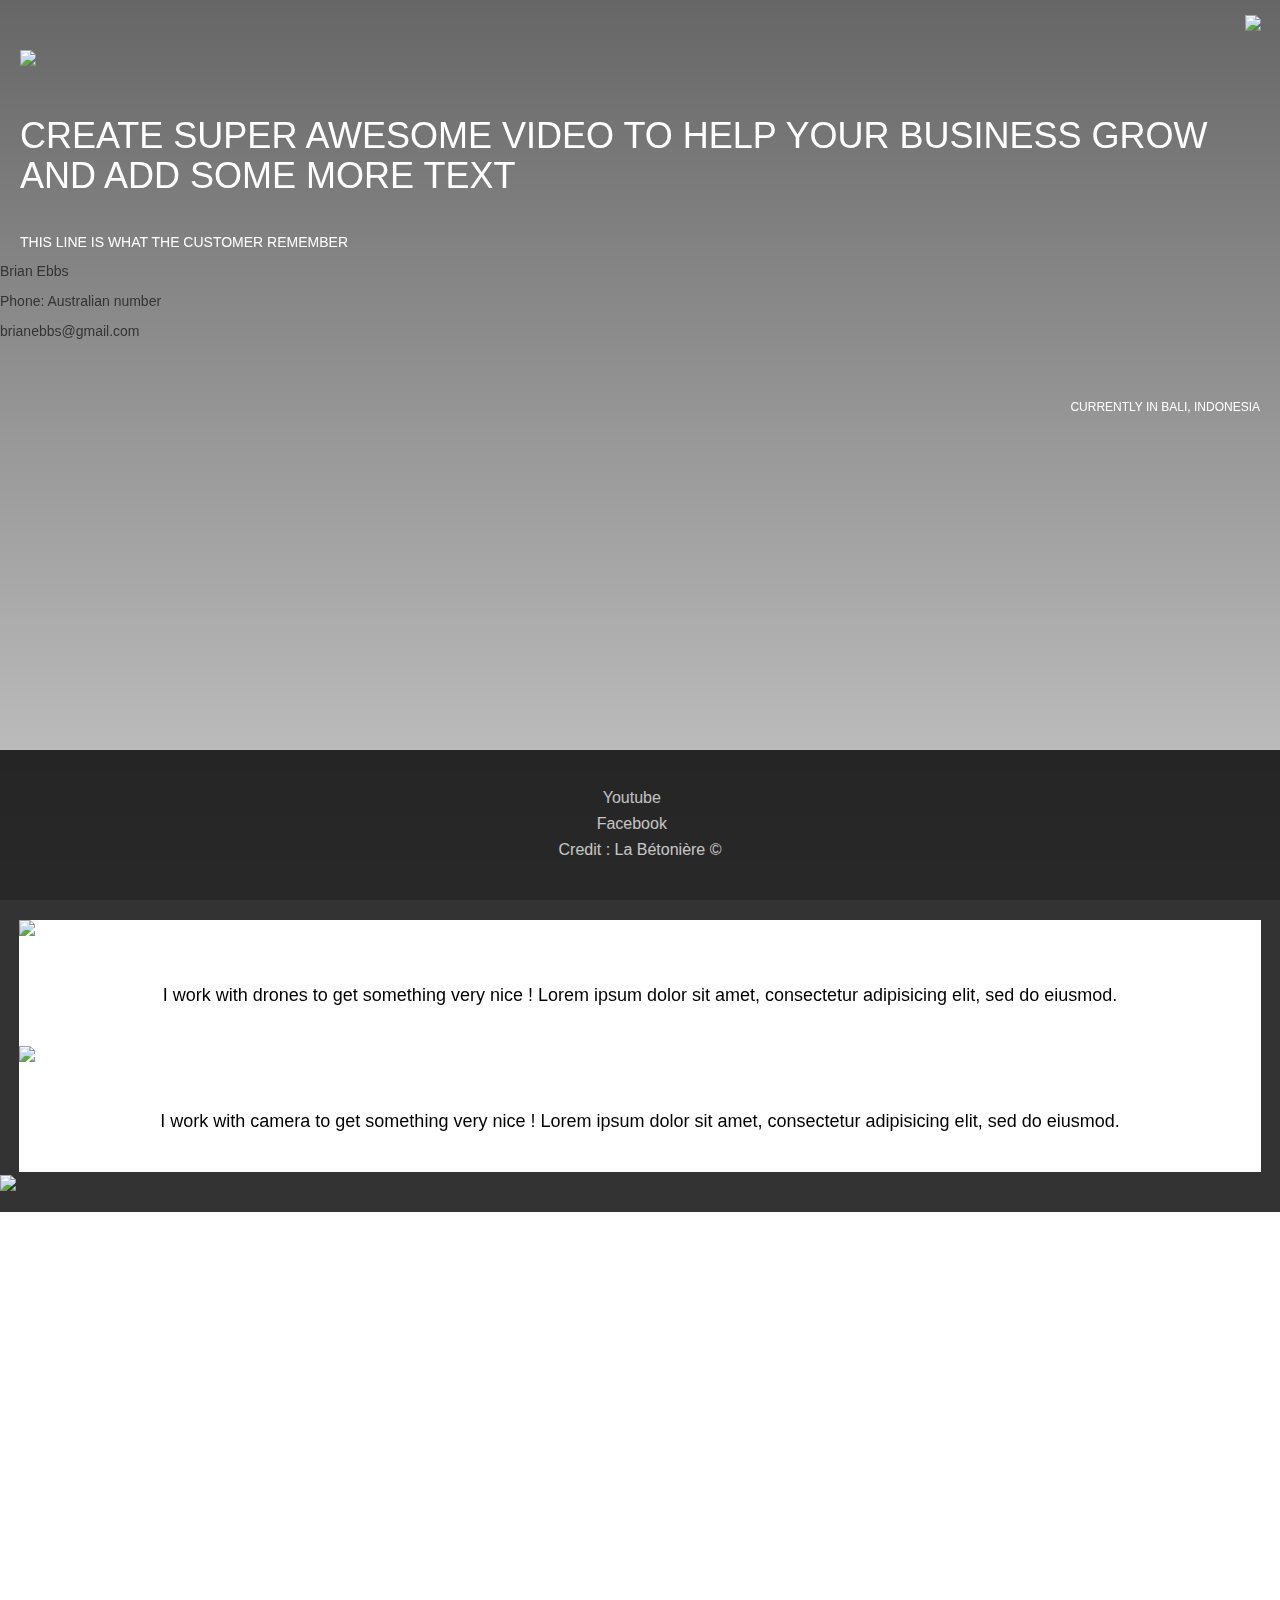
==== index.html @ 277dbf74 "menu done transition marche" ====
<!DOCTYPE html>
<html lang="en">

  <head>
    <title>Tittre maggle</title>
    <meta charset="utf-8">
    <meta name="viewport" content="width=device-width, initial-scale=1">
    <!-- <link href="bs/css/bootstrap.min.css" rel="stylesheet">
    <link href="bs/css/bootstrap-theme.min.css" rel="stylesheet"> -->
    <link rel="stylesheet" href="https://cdnjs.cloudflare.com/ajax/libs/font-awesome/4.7.0/css/font-awesome.min.css">
    <link rel="stylesheet" type="text/css" href="drone.css">
    <link rel="stylesheet" href="https://maxcdn.bootstrapcdn.com/bootstrap/3.3.7/css/bootstrap.min.css">
    <link rel="stylesheet" href="https://use.fontawesome.com/releases/v5.4.2/css/all.css" integrity="sha384-/rXc/GQVaYpyDdyxK+ecHPVYJSN9bmVFBvjA/9eOB+pb3F2w2N6fc5qB9Ew5yIns" crossorigin="anonymous">

    <!-- <script type="text/javascript" src="js/jquery-2.0.3.min.js"></script>
    <script type="text/javascript" src="bs/js/bootstrap.min.js"></script> -->
  </head>

<body>

    <div class="land-page">



      <!--  METTRE LA DROPDOWN ICI -->
        <div>
          <img id="navbar" src="https://res.cloudinary.com/ebc-industries/image/upload/v1534499757/DRopdownicone.png">
          <ul id="list-container" class="caché">
          <a id="work-element" href="drone_work.html"><li class="list-element">Work</li></a>
          <li class="list-element" id="contact-target">Contact</li>
          </ul>
        </div>



      <div class="row">
        <img class="logo-land-page" src="https://res.cloudinary.com/ebc-industries/image/upload/v1540811277/brianlogo.jpg">
        <h1>CREATE SUPER AWESOME VIDEO TO HELP YOUR BUSINESS GROW AND ADD SOME MORE TEXT</h1>
        <h5>THIS LINE IS WHAT THE CUSTOMER REMEMBER</h5>
        <div class="contact" id="card">
          <p>Brian Ebbs</p>
          <p>Phone: Australian number</p>
          <p>brianebbs@gmail.com</p>
        </div>

        <h6>CURRENTLY IN BALI, INDONESIA</h6>
      </div>
    </div>


  <div class="wrap-container23">

    <div class="container2">
      <img src="https://res.cloudinary.com/ebc-industries/image/upload/v1540827323/cameradrone.png">
      <h4>
        I work with drones to get something very nice ! Lorem ipsum dolor sit amet, consectetur adipisicing elit, sed do eiusmod.
      </h4>
    </div>


    <div class="container3">
      <img src="https://res.cloudinary.com/ebc-industries/image/upload/v1536593378/camera1drone.png">
      <h4>
        I work with camera to get something very nice ! Lorem ipsum dolor sit amet, consectetur adipisicing elit, sed do eiusmod.
      </h4>
    </div>

    <div class="container5">
      <img src="https://images.unsplash.com/photo-1526404423292-15db8c2334e5?ixlib=rb-0.3.5&ixid=eyJhcHBfaWQiOjEyMDd9&s=25a6176d2b7c949856700b8afd9bea32&auto=format&fit=crop&w=675&q=80">
    </div>

  </div>

  <div class="container4">
    <h3>VIEW THE WORK</h3>
    <img src="https://freeiconshop.com/wp-content/uploads/edd/mouse-solid.png">
  </div>

  <footer>
    <p>
    Youtube <i class="fab fa-youtube"></i> <br>
    Facebook <i class="fab fa-facebook-square"></i> <br>
    Credit : La Bétonière ©
  </footer>




  <script src="https://ajax.googleapis.com/ajax/libs/jquery/3.3.1/jquery.min.js"></script>
    <script src="https://maxcdn.bootstrapcdn.com/bootstrap/3.3.7/js/bootstrap.min.js"></script>
    <script src="drone.js"></script>
</body>
</html>
---- drone.css ----
body {

}

.row { /* I removed the padding to the bootstrap class */
  margin-right: 0px !important;
  margin-left: 0px !important;
}

#navbar {
  color: white;
  width: 20px;
  position: absolute;
  top: 15px;
  right: 15px;
}


#list-container {
  list-style: none;
  margin: 0px;
  padding: 0px;
  transition:  1s;
}

.caché {
  opacity: 0;
  right: -70px;
  top: 40px;
  position: absolute;
  transition: 1s;
} .pascaché {
  right: 15px;
  opacity: 1;
}

.list-element {
  text-align: right;
  color: white;
  padding: 5px;
  padding-left: 15px;
  font-size: 18px;
  border-radius: 5px;
}

.list-element:hover {
  background-color: rgba(185, 220, 228, 0.3);
}

#work-element {
  color: white;
  text-decoration: none;
}

.sticky {
  position: sticky;
  top: 0px;
}


/* ---------------Mon terrain de jeu la haut--------------------*/




.land-page {
  background-image: linear-gradient(rgba(0,0,0,0.6), rgba(0,0,0,0.2)), url("https://cdn.cnn.com/cnnnext/dam/assets/170707112424-3rd-prize-drone-winner-category-urban-full-169.jpg");
  width: 100vw;
  height: 100vh;

}

.logo-land-page {
  width: 90px;
  padding-left: 20px;
  padding-top: 50px;
}

.land-page h1 {
  color: white;
  padding-left: 20px;
  padding-top: 30px;

}

.land-page h5 {
  color: white;
  padding-left: 20px;
  padding-top: 30px;
}

.land-page h6 {
  color: white;
  float: right;
  padding-right: 20px;
  padding-top: 40px;
}

/* ----------Second part----------- */

.wrap-container23 {
background-color: rgb(51, 51, 51);
  /* background-image: url('https://images.unsplash.com/photo-1540690623547-c1990572eab5?ixlib=rb-0.3.5&ixid=eyJhcHBfaWQiOjEyMDd9&s=4c9893fa9347fc5bdef3ea7e7d14d31a&auto=format&fit=crop&w=634&q=80'); */
background-size: 100% 100%;
background-repeat: no-repeat;
padding-top: 20px;
padding-bottom: 20px;

}

.container2, .container3  {
  background-color: white;
  margin-left: 19px;
  margin-right: 19px;
}


.container2 img, .container3 img {
  display: block;
  margin-left: auto;
  margin-right: auto;
  width: 100%;
}

.container2 h4, .container3 h4 {
  text-align: center;
  color: black;
  padding-left: 25px;
  padding-right: 25px;
  padding-bottom: 40px;
  padding-top: 40px;
  margin-bottom: 0px;
}



.container4 {
  background: url('https://images.unsplash.com/photo-1540781481473-32298e12ba0c?ixlib=rb-0.3.5&ixid=eyJhcHBfaWQiOjEyMDd9&s=f7e19b2fb9ce3223ce8abb1ada140b79&auto=format&fit=crop&w=1534&q=80') repeat fixed 100%;

}

.container4 h3 {
  padding-top: 35%;
  padding-bottom: 5%;
  margin-top: 0px;
  margin-bottom: 0px;
  text-align: center;
  color: white;
  font-size: 34px;
}

.container4 img {
  padding-bottom: 30%;
  width: 50px;
  display: block;
  margin-left: auto;
  margin-right: auto;
  -webkit-filter: invert(.8);
  filter: invert(.8);
}

/* ---------footer------------ */

footer {
  position: sticky;
  position: -webkit-sticky;
  bottom: 0;
  z-index: -1;
  height: 150px;
  background-color: rgb(51, 51, 51);
  color: white;
  padding: 35px 0;
  text-align: center;
}

footer p {
  font-size: 16px;
  line-height: 26px;

}


@media (max-width: 420px) {
  footer {
    font-size: 9pt;
  }
}
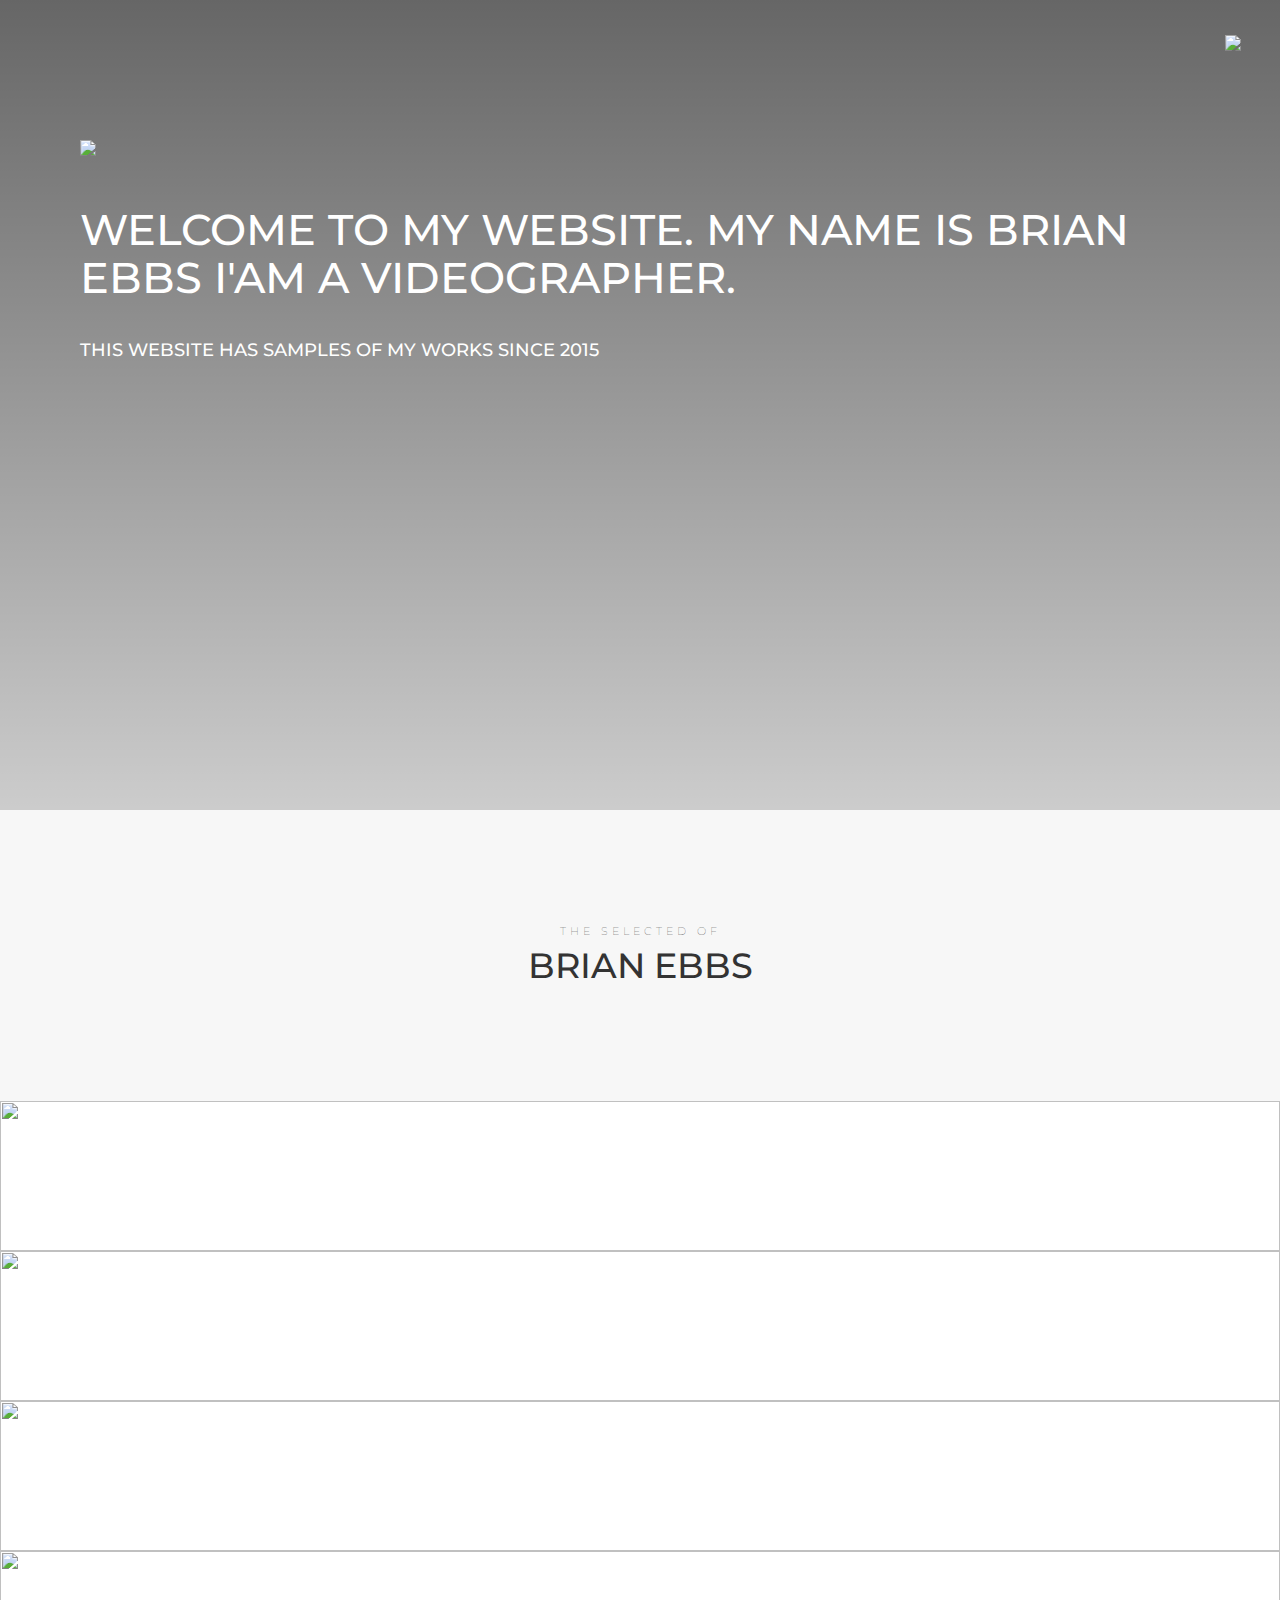
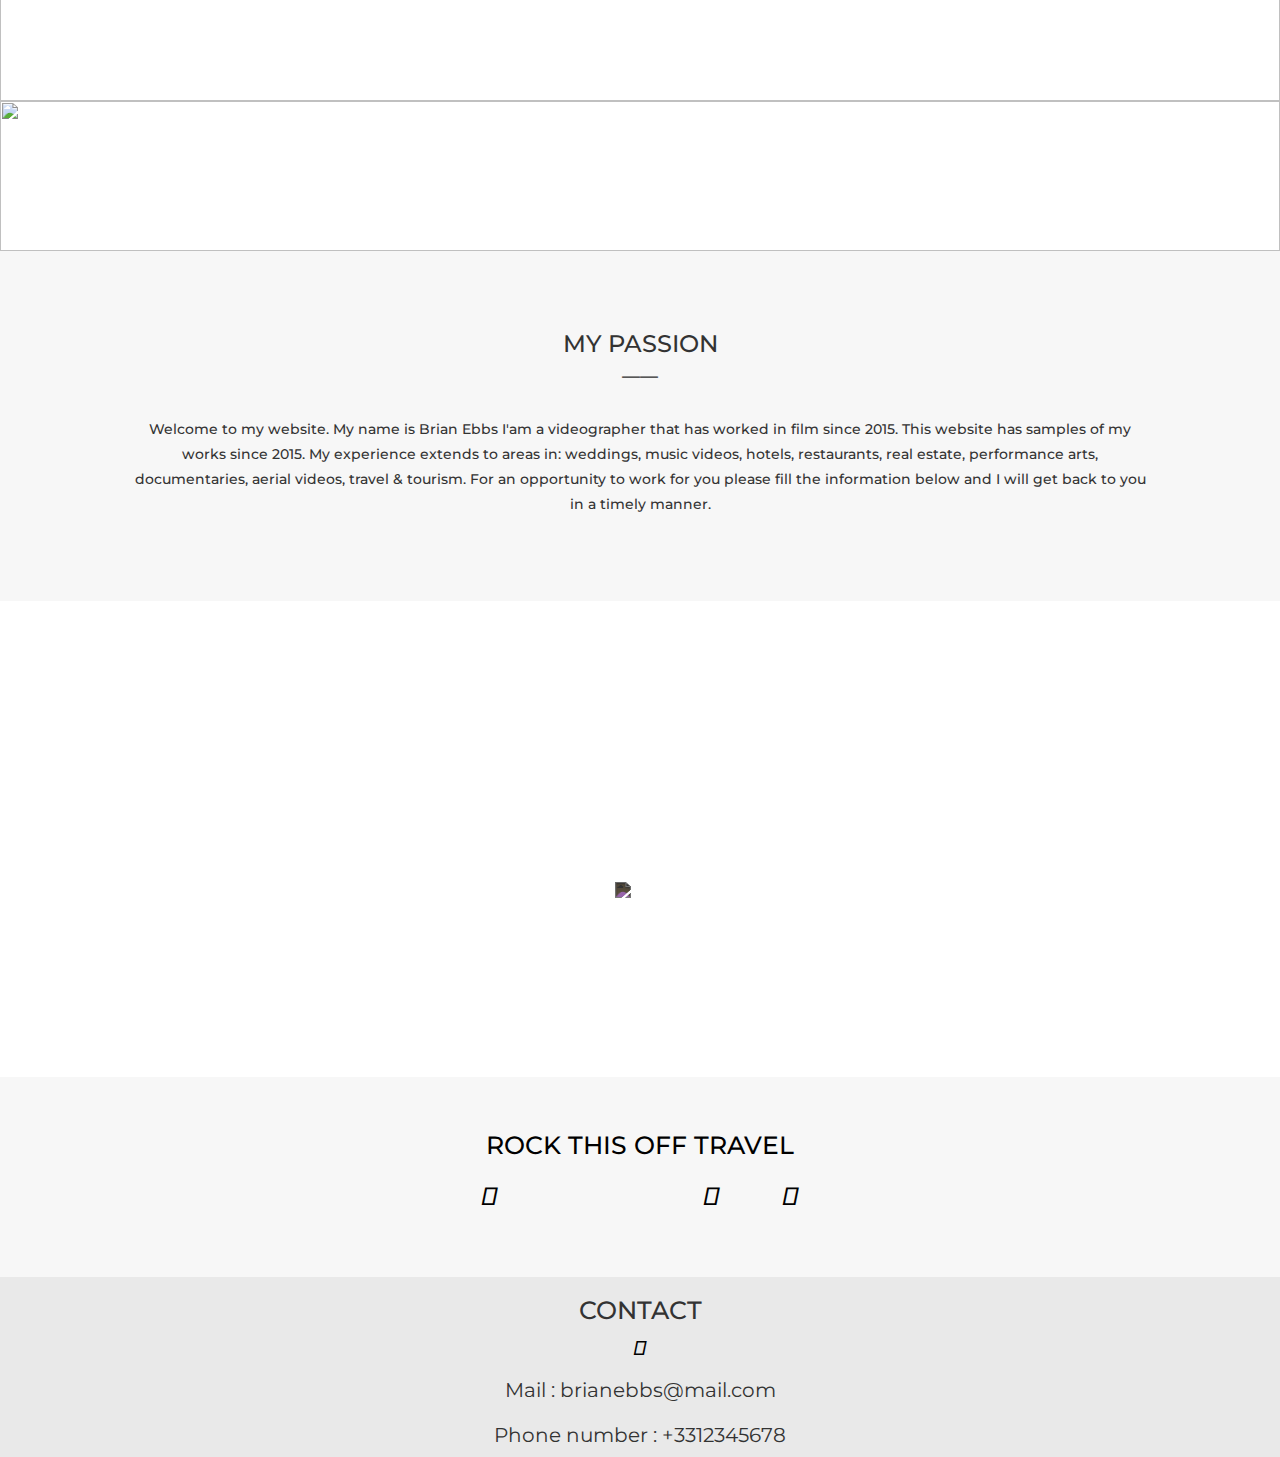
==== commit 6e6a55b1: "changed some css on the contact popping" ====
--- a/index.html
+++ b/index.html
@@ -2,93 +2,188 @@
 <html lang="en">
 
   <head>
-    <title>Tittre maggle</title>
+
+    <title>Brian Ebbs</title>
+
     <meta charset="utf-8">
     <meta name="viewport" content="width=device-width, initial-scale=1">
-    <!-- <link href="bs/css/bootstrap.min.css" rel="stylesheet">
-    <link href="bs/css/bootstrap-theme.min.css" rel="stylesheet"> -->
     <link rel="stylesheet" href="https://cdnjs.cloudflare.com/ajax/libs/font-awesome/4.7.0/css/font-awesome.min.css">
     <link rel="stylesheet" type="text/css" href="drone.css">
     <link rel="stylesheet" href="https://maxcdn.bootstrapcdn.com/bootstrap/3.3.7/css/bootstrap.min.css">
     <link rel="stylesheet" href="https://use.fontawesome.com/releases/v5.4.2/css/all.css" integrity="sha384-/rXc/GQVaYpyDdyxK+ecHPVYJSN9bmVFBvjA/9eOB+pb3F2w2N6fc5qB9Ew5yIns" crossorigin="anonymous">
-
-    <!-- <script type="text/javascript" src="js/jquery-2.0.3.min.js"></script>
-    <script type="text/javascript" src="bs/js/bootstrap.min.js"></script> -->
+    <link href="https://fonts.googleapis.com/css?family=Montserrat:400,500" rel="stylesheet">
   </head>
 
-<body>
+  <body>
+
+    <!-- Landing page -->
 
     <div class="land-page">
 
+        <!-- Menu -->
 
-
-      <!--  METTRE LA DROPDOWN ICI -->
         <div>
           <img id="navbar" src="https://res.cloudinary.com/ebc-industries/image/upload/v1534499757/DRopdownicone.png">
-          <ul id="list-container" class="caché">
+          <ul id="list-container" class="caché" style="display: none;">
           <a id="work-element" href="drone_work.html"><li class="list-element">Work</li></a>
           <li class="list-element" id="contact-target">Contact</li>
           </ul>
         </div>
 
-
+        <!-- END Menu -->
 
       <div class="row">
         <img class="logo-land-page" src="https://res.cloudinary.com/ebc-industries/image/upload/v1540811277/brianlogo.jpg">
-        <h1>CREATE SUPER AWESOME VIDEO TO HELP YOUR BUSINESS GROW AND ADD SOME MORE TEXT</h1>
-        <h5>THIS LINE IS WHAT THE CUSTOMER REMEMBER</h5>
+
+        <h1>WELCOME TO MY WEBSITE. MY NAME IS BRIAN EBBS I'AM A VIDEOGRAPHER.</h1>
+        <h5>THIS WEBSITE HAS SAMPLES OF MY WORKS SINCE 2015</h5>
         <div class="contact" id="card">
-          <p>Brian Ebbs</p>
-          <p>Phone: Australian number</p>
-          <p>brianebbs@gmail.com</p>
+          <p>Brian Ebbs</br>
+          Phone: +3312345678</br>
+          brianebbs@gmail.com</p>
         </div>
-
-        <h6>CURRENTLY IN BALI, INDONESIA</h6>
       </div>
     </div>
 
+    <!-- END of landing page -->
 
-  <div class="wrap-container23">
+    <!-- Portofolio text -->
 
-    <div class="container2">
-      <img src="https://res.cloudinary.com/ebc-industries/image/upload/v1540827323/cameradrone.png">
-      <h4>
-        I work with drones to get something very nice ! Lorem ipsum dolor sit amet, consectetur adipisicing elit, sed do eiusmod.
-      </h4>
+    <div class="portofolio">
+      <h4>The selected of</h4>
+      <h2>BRIAN EBBS</h2>
     </div>
 
+    <!-- END potofolio text -->
 
-    <div class="container3">
-      <img src="https://res.cloudinary.com/ebc-industries/image/upload/v1536593378/camera1drone.png">
-      <h4>
-        I work with camera to get something very nice ! Lorem ipsum dolor sit amet, consectetur adipisicing elit, sed do eiusmod.
-      </h4>
+    <!-- Portofolio pictures -->
+
+    <div class="pictures">
+
+      <div class="test1">
+      <img class="pic1" src="https://images.unsplash.com/photo-1513415756790-2ac1db1297d0?ixlib=rb-0.3.5&ixid=eyJhcHBfaWQiOjEyMDd9&s=196fe886912aad8b7b1b302d31e14c2f&auto=format&fit=crop&w=967&q=80">
+
+      <div class="text1">
+        <p>Bali is really a great stop and Lorem ipsum dolor sit amet, consectetur adipisicing elit, sed do eiusmod
+        tempor incididunt ut labore et dolore magna aliqua. Ut enim ad minim veniam,
+        quis nostrud exercitation ullamco laboris nisi ut aliquip ex ea commodo
+        </p>
+      </div>
+
+      <p class="loc1"><i class="fas fa-map-marker-alt"></i> Indonesia, Bali</p>
+      </div>
+
+      <div class="test2">
+      <img class="pic2" src="https://images.unsplash.com/photo-1493780474015-ba834fd0ce2f?ixlib=rb-0.3.5&ixid=eyJhcHBfaWQiOjEyMDd9&s=5f393936aef538204adbdb152665340c&auto=format&fit=crop&w=1026&q=80">
+
+      <div class="text2">
+        <p>I helped many business in China to take off Lorem ipsum dolor sit amet, consectetur adipisicing elit, sed do eiusmod
+        tempor incididunt ut labore et dolore magna aliqua. Ut enim ad minim veniam.</p>
+      </div>
+
+      <p class="loc2"><i class="fas fa-map-marker-alt"></i> China, Shanghai</p>
+      </div>
+
+
+      <div class="test3">
+      <img class="pic3" src="https://images.unsplash.com/photo-1519003300449-424ad0405076?ixlib=rb-0.3.5&ixid=eyJhcHBfaWQiOjEyMDd9&s=4cab9faa00067bfb621792a3afa03735&auto=format&fit=crop&w=643&q=80">
+
+      <div class="text3">
+        <p>
+          Australia is my home country, the luminosity is awesome to take perfect video !Lorem ipsum dolor sit amet, consectetur adipisicing elit, sed.
+        </p>
+      </div>
+
+      <p class="loc3"><i class="fas fa-map-marker-alt"></i> Australia, Cambera</p>
+
+      <img class="pic33" src="https://images.unsplash.com/photo-1530947443747-bcaaacd048d0?ixlib=rb-0.3.5&ixid=eyJhcHBfaWQiOjEyMDd9&s=f4195ca00b6861f813b5d6c8cc9b84a9&auto=format&fit=crop&w=1101&q=80">
+      </div>
+
+
+      <div class="test4">
+      <img class="pic4" src="https://images.unsplash.com/photo-1506196533592-e26941aecc9d?ixlib=rb-0.3.5&ixid=eyJhcHBfaWQiOjEyMDd9&s=b156faf71153512bac95d03368dc2d13&auto=format&fit=crop&w=1051&q=80">
+
+      <div class="text4">
+        <p>This city, in the north of Thailande is a spiritual quest Lorem ipsum dolor sit amet, consectetur adipisicing elit, sed do eiusmod
+        tempor incididunt ut labore et dolore magna aliqua. Ut enim ad minim veniam,
+        quis.</p>
+      </div>
+
+      <p class="loc4"><i class="fas fa-map-marker-alt"></i> Thailande, Chiang-Mai</p>
+      </div>
+
+      <div class="test5">
+      <img class="pic5" src="https://images.unsplash.com/photo-1525923838299-2312b60f6d69?ixlib=rb-0.3.5&ixid=eyJhcHBfaWQiOjEyMDd9&s=ba349fdc874dcbdcb12d31288270e97c&auto=format&fit=crop&w=564&q=80">
+
+      <div class="text5">
+        <p>Please put a text here Lorem ipsum dolor sit amet, consectetur adipisicing elit, sed do eiusmod
+        tempor incididunt ut labore et dolore magna aliqua.</p>
+      </div>
+
+      <p class="loc5"><i class="fas fa-map-marker-alt"></i>Malaysia, Kuantan</p>
+
+      <img class="pic55" src="https://images.unsplash.com/photo-1497436072909-60f360e1d4b1?ixlib=rb-0.3.5&ixid=eyJhcHBfaWQiOjEyMDd9&s=30f112650c5851eec91cbb6ba3d71f51&auto=format&fit=crop&w=1189&q=80">
+      </div>
+
+
     </div>
 
-    <div class="container5">
-      <img src="https://images.unsplash.com/photo-1526404423292-15db8c2334e5?ixlib=rb-0.3.5&ixid=eyJhcHBfaWQiOjEyMDd9&s=25a6176d2b7c949856700b8afd9bea32&auto=format&fit=crop&w=675&q=80">
+    <!-- END portofolio text -->
+
+    <!-- Intro text -->
+
+    <div class="intro">
+      <h3>MY PASSION</h3>
+      <h4>——</h4>
+
+      <h5>Welcome to my website. My name is Brian Ebbs I'am a videographer that has worked in film since 2015.
+This website has samples of my works since 2015.
+My experience extends to areas in: weddings, music videos, hotels, restaurants, real estate, performance arts, documentaries, aerial videos, travel & tourism.
+For an opportunity to work for you please fill the information below and I will get back to you in a timely manner.
+
+      </h5>
     </div>
 
-  </div>
+    <!-- END Intro text -->
 
-  <div class="container4">
-    <h3>VIEW THE WORK</h3>
-    <img src="https://freeiconshop.com/wp-content/uploads/edd/mouse-solid.png">
-  </div>
+    <!-- View the work -->
 
-  <footer>
-    <p>
-    Youtube <i class="fab fa-youtube"></i> <br>
-    Facebook <i class="fab fa-facebook-square"></i> <br>
-    Credit : La Bétonière ©
-  </footer>
+    <div class="container4">
+
+      <a href="drone_work.html"><h3>VIEW THE WORK</h3></a>
+      <a href="drone_work.html"><img src="https://freeiconshop.com/wp-content/uploads/edd/mouse-solid.png"></a>
+
+    </div>
+
+    <!-- END View the work -->
+
+    <!-- Footer -->
+
+    <div class="footer">
+      <h4>Rock this off travel</h4>
+      <ul>
+        <a href="https://www.facebook.com/getoffthisrocktravel/?jazoest=[base64]"><li><i class="fab fa-facebook-f"></i></li></a>
+        <li> <a href="https://www.linkedin.com/in/tanguy-colou-mohbat-%E4%BB%96%E4%BD%A7%E9%87%8C-35b9a3119/"> <i class="fab fa-linkedin-in"></i> </a> </li>
+        <li><i class="fab fa-whatsapp"></i></li>
+        <a href="https://www.youtube.com/channel/UCJfaMATHpcM2kzzmn2KYGuw"><li><i class="fab fa-youtube"></i></li></a>
+        <a href="https://www.instagram.com/get_off_this_rock_travel/?hl=en"><li><i class="fab fa-instagram"></i></li></a>
+      </ul>
+    </div>
+
+    <div class="footer2">
+      <h4>CONTACT</h4>
+      <a href="mailto:webmaster@example.com"><i class="far fa-envelope-open">  <br></i></a>
+      <p style="padding-top: 10px;">Mail : brianebbs@mail.com</p>
+      <p>Phone number : +3312345678</p>
+    </div>
+
+    <!-- END Footer -->
 
 
-
-
-  <script src="https://ajax.googleapis.com/ajax/libs/jquery/3.3.1/jquery.min.js"></script>
+    <script src="https://ajax.googleapis.com/ajax/libs/jquery/3.3.1/jquery.min.js"></script>
     <script src="https://maxcdn.bootstrapcdn.com/bootstrap/3.3.7/js/bootstrap.min.js"></script>
     <script src="drone.js"></script>
-</body>
+
+  </body>
 </html>
 
--- a/drone.css
+++ b/drone.css
@@ -1,19 +1,28 @@
-
-body {
-
-}
-
 .row { /* I removed the padding to the bootstrap class */
   margin-right: 0px !important;
   margin-left: 0px !important;
 }
+
+html, body {
+  overflow-x: hidden;
+}
+
+a {
+  text-decoration: none !important;
+  font-family: 'Montserrat', sans-serif !important;
+}
+
+
+/* END FIRST SPEC */
+
+/* MENU + CONTACT */
 
 #navbar {
   color: white;
   width: 20px;
   position: absolute;
-  top: 15px;
-  right: 15px;
+  top: 35px;
+  right: 35px;
 }
 
 
@@ -27,7 +36,7 @@
 .caché {
   opacity: 0;
   right: -70px;
-  top: 40px;
+  top: 60px;
   position: absolute;
   transition: 1s;
 } .pascaché {
@@ -48,46 +57,69 @@
   background-color: rgba(185, 220, 228, 0.3);
 }
 
-#work-element {
+
+.contact {
+  transition: 1s;
+  opacity: 0;
+  text-align: center;
   color: white;
-  text-decoration: none;
-}
-
-.sticky {
-  position: sticky;
-  top: 0px;
-}
-
-
-/* ---------------Mon terrain de jeu la haut--------------------*/
-
-
-
+  -webkit-filter: grayscale(50%);
+  background-color: rgba(51, 51, 51, 0.7);
+  width: 71%;
+  padding: 20px;
+  font-size: 12px;
+  z-index: 18;
+  position: absolute;
+  top: 0%;
+  left: -33%;
+}
+
+
+.contact h2 {
+  padding-bottom: 10%;
+} p {
+  line-height: 28px;
+}
+
+.contact-view {
+  opacity: 1;
+  left: 0%;
+}
+
+
+/* END MENU + CONTACT */
+
+/* LANDING PAGE */
 
 .land-page {
-  background-image: linear-gradient(rgba(0,0,0,0.6), rgba(0,0,0,0.2)), url("https://cdn.cnn.com/cnnnext/dam/assets/170707112424-3rd-prize-drone-winner-category-urban-full-169.jpg");
+  background-image: linear-gradient(rgba(0,0,0,0.6), rgba(0,0,0,0.2)), url("https://images.unsplash.com/photo-1526786220381-1d21eedf92bf?ixlib=rb-0.3.5&ixid=eyJhcHBfaWQiOjEyMDd9&s=359945facfe4c422fc308eaff8c0999f&auto=format&fit=crop&w=1050&q=80");
+  background-repeat: no-repeat;
+  background-size: cover;
   width: 100vw;
-  height: 100vh;
-
-}
+  height: 90vh;
+  font-family: 'Montserrat', sans-serif;
+}
+
 
 .logo-land-page {
   width: 90px;
-  padding-left: 20px;
-  padding-top: 50px;
+  padding-left: 23px;
+  padding-top: 12%;
 }
 
 .land-page h1 {
   color: white;
-  padding-left: 20px;
-  padding-top: 30px;
+  padding-left: 23px;
+  padding-right: 20px;
+  padding-top: 10%;
+  font-size: 4.8vh;
 
 }
 
 .land-page h5 {
   color: white;
-  padding-left: 20px;
-  padding-top: 30px;
+  padding-left: 23px;
+  padding-top: 10%;
 }
 
 .land-page h6 {
@@ -97,47 +129,164 @@
   padding-top: 40px;
 }
 
-/* ----------Second part----------- */
-
-.wrap-container23 {
-background-color: rgb(51, 51, 51);
-  /* background-image: url('https://images.unsplash.com/photo-1540690623547-c1990572eab5?ixlib=rb-0.3.5&ixid=eyJhcHBfaWQiOjEyMDd9&s=4c9893fa9347fc5bdef3ea7e7d14d31a&auto=format&fit=crop&w=634&q=80'); */
-background-size: 100% 100%;
-background-repeat: no-repeat;
-padding-top: 20px;
-padding-bottom: 20px;
-
-}
-
-.container2, .container3  {
-  background-color: white;
-  margin-left: 19px;
-  margin-right: 19px;
-}
-
-
-.container2 img, .container3 img {
-  display: block;
-  margin-left: auto;
-  margin-right: auto;
-  width: 100%;
-}
-
-.container2 h4, .container3 h4 {
+/* END LANDING PAGE */
+
+/* PORTOFOLIO TEXT */
+
+.portofolio {
+  background-color: rgb(247, 247, 247);
+  font-family: 'Montserrat', sans-serif;
+}
+
+.portofolio h4 {
   text-align: center;
-  color: black;
-  padding-left: 25px;
-  padding-right: 25px;
-  padding-bottom: 40px;
-  padding-top: 40px;
+  margin-top: 0px;
+  padding-top: 13%;
+  font-size: 11px;
+  font-weight: lighter;
+  letter-spacing: 4px;
+  text-transform: uppercase;
+}
+
+.portofolio h2 {
+  text-align: center;
+  margin-top: 5px;
+  padding-bottom: 13%;
+  font-weight: 500;
+  font-size: 35px;
   margin-bottom: 0px;
 }
 
-
+/* END PORTOFOLIO TEXT  */
+
+/* PORTOFOLIO PICTURES */
+
+.pictures {
+  position: relative;
+}
+
+.pic1 {
+  position: absolute;
+  width: 100vw;
+  top: 0px;
+}
+
+.loc1 {
+  position: absolute;
+  font-size: 15px;
+  top: 20px;
+  left: 10px;
+  color: white;
+  font-family: 'Montserrat', sans-serif;
+}
+
+.text1 p {
+  display: none;
+}
+
+.pic2 {
+  position: absolute;
+  width: 100vw;
+  top: 150px;
+}
+
+.loc2 {
+  position: absolute;
+  font-size: 15px;
+  top: 170px;
+  right: 10px;
+  color: white;
+  font-family: 'Montserrat', sans-serif;
+}
+
+.pic3 {
+  position: absolute;
+  width: 100vw;
+  top: 300px;
+  height: 200px;
+  object-fit: cover;
+}
+
+.pic33 {
+  display: none;
+}
+
+.loc3 {
+  position: absolute;
+  font-size: 15px;
+  top: 320px;
+  left: 10px;
+  color: white;
+  font-family: 'Montserrat', sans-serif;
+}
+
+.pic4 {
+  position: absolute;
+  width: 100vw;
+  top: 450px;
+  height: 200px;
+  object-fit: cover;
+}
+
+.loc4 {
+  position: absolute;
+  font-size: 15px;
+  top: 470px;
+  right: 10px;
+  color: white;
+  font-family: 'Montserrat', sans-serif;
+}
+
+.pic5 {
+  position: absolute;
+  width: 100vw;
+  top: 600px;
+  height: 150px;
+  object-fit: cover;
+}
+
+.pic55 {
+  display: none;
+}
+
+.loc5 {
+  position: absolute;
+  font-size: 15px;
+  top: 620px;
+  left: 10px;
+  color: white;
+  font-family: 'Montserrat', sans-serif;
+}
+
+/* END PORTOFOLIO PICTURES */
+
+/* INTRO TEXT */
+
+.intro {
+  background-color: rgb(247, 247, 247);
+  text-align: center;
+  margin-top: 440px;
+  padding-top: 30px;
+  font-family: 'Montserrat', sans-serif;
+  height: 430px;
+}
+
+.intro h5 {
+  padding-top: 20px;
+  padding-left: 10%;
+  padding-right: 10%;
+  padding-bottom: 10%;
+  line-height: 25px;
+}
+
+/* END INTRO TEXT */
+
+/* VIEW THE WORK */
 
 .container4 {
-  background: url('https://images.unsplash.com/photo-1540781481473-32298e12ba0c?ixlib=rb-0.3.5&ixid=eyJhcHBfaWQiOjEyMDd9&s=f7e19b2fb9ce3223ce8abb1ada140b79&auto=format&fit=crop&w=1534&q=80') repeat fixed 100%;
-
+  background: url('https://res.cloudinary.com/tark-industries/image/upload/v1544104458/brianmainpic2.jpg') no-repeat fixed 100%;
+    background-size: cover;
+    background-position: center center;
 }
 
 .container4 h3 {
@@ -148,7 +297,9 @@
   text-align: center;
   color: white;
   font-size: 34px;
-}
+
+}
+
 
 .container4 img {
   padding-bottom: 30%;
@@ -160,46 +311,935 @@
   filter: invert(.8);
 }
 
-/* ---------footer------------ */
-
-footer {
-  position: sticky;
-  position: -webkit-sticky;
+/* END VIEW THE WORK */
+
+/* FOOTER */
+
+.footer {
   bottom: 0;
   z-index: -1;
+  height: 180px;
+  background-color: rgb(247, 247, 247);
+  color: black;
+  padding: 45px 0;
+  text-align: center;
+}
+
+.footer h4 {
+  text-transform: uppercase;
+  font-family: 'Montserrat', sans-serif;
+  font-size: 20px;
+  text-align: center;
+}
+
+.footer ul {
+  padding-left: 0px;
+  padding-top: 10px;
+  text-align: center;
+}
+
+.footer li {
+  display: inline;
+  padding-top: 20px;
+  padding-left: 15px;
+  padding-right: 15px;
+  font-size: 20px;
+}
+
+.footer a, .footer2 a {
+  color: black !important;
+}
+
+
+
+.footer2 {
+  background-color: rgb(233, 233, 233);
   height: 150px;
-  background-color: rgb(51, 51, 51);
-  color: white;
-  padding: 35px 0;
   text-align: center;
-}
-
-footer p {
-  font-size: 16px;
-  line-height: 26px;
-
-}
-
-
-@media (max-width: 420px) {
-  footer {
-    font-size: 9pt;
-  }
-}
-
-
-
-
-
-
-
-
-
-
-
-
-
-
-
-
-
+  font-family: 'Montserrat', sans-serif;
+}
+
+.footer2 h4{
+  font-family: 'Montserrat', sans-serif;
+  font-size: 20px;
+  text-align: center;
+  padding-top: 20px;
+  margin-top: 0px;
+}
+
+
+
+
+
+
+
+
+
+
+
+
+
+
+
+
+
+
+
+
+
+
+
+
+
+
+/* ------TABLETS------ */
+
+
+
+
+
+
+
+
+
+
+
+
+
+
+
+
+
+
+
+
+
+@media only screen
+  and (min-device-width: 768px)
+  and (max-device-width: 1024px)
+  and (-webkit-min-device-pixel-ratio: 1) {
+
+  .contact {
+    height: 27vh;
+    top: 28vh;
+  }
+
+  .contact h2 {
+    padding-top: 30px;
+    padding-bottom: 20px;
+  }
+
+  .land-page {
+  background-image: linear-gradient(rgba(0,0,0,0.6), rgba(0,0,0,0.2)), url("https://images.unsplash.com/photo-1526786220381-1d21eedf92bf?ixlib=rb-0.3.5&ixid=eyJhcHBfaWQiOjEyMDd9&s=359945facfe4c422fc308eaff8c0999f&auto=format&fit=crop&w=1050&q=80");
+  background-repeat: no-repeat;
+  width: 100vw;
+  height: 65vh;
+  font-family: 'Montserrat', sans-serif;
+  }
+
+
+  .logo-land-page {
+    width: 150px;
+    padding-left: 60px;
+    padding-top: 150px;
+  }
+
+  .land-page h1 {
+    color: white;
+    padding-left: 60px;
+    padding-right: 60px;
+    padding-top: 30px;
+
+  }
+
+  .land-page h5 {
+    color: white;
+    padding-left: 60px;
+    padding-top: 30px;
+    font-size: 22px;
+  }
+
+  /* END LANDING PAGE */
+
+  /* PORTOFOLIO TEXT */
+
+  .portofolio {
+    background-color: rgb(247, 247, 247);
+    font-family: 'Montserrat', sans-serif;
+  }
+
+  .portofolio h4 {
+    text-align: center;
+    margin-top: 0px;
+    padding-top: 17%;
+    font-size: 11px;
+    font-weight: lighter;
+    letter-spacing: 4px;
+    text-transform: uppercase;
+  }
+
+  .portofolio h2 {
+    text-align: center;
+    margin-top: 5px;
+    padding-bottom: 17%;
+    font-weight: 500;
+    font-size: 35px;
+    margin-bottom: 0px;
+  }
+
+  /* END PORTOFOLIO TEXT  */
+
+  /* PORTOFOLIO PICTURES */
+
+  .pictures {
+    position: relative;
+  }
+
+  .pic1 {
+    position: absolute;
+    width: 100vw;
+    top: 0px;
+  }
+
+  .loc1 {
+    position: absolute;
+    font-size: 17px;
+    top: 20px;
+    left: 10px;
+    color: white;
+    font-family: 'Montserrat', sans-serif;
+  }
+
+  .text1 p {
+    display: none;
+  }
+
+  .pic2 {
+    position: absolute;
+    width: 100vw;
+    top: 150px;
+  }
+
+  .loc2 {
+    position: absolute;
+    font-size: 17px;
+    top: 170px;
+    right: 10px;
+    color: white;
+    font-family: 'Montserrat', sans-serif;
+  }
+
+  .pic3 {
+    position: absolute;
+    width: 100vw;
+    top: 300px;
+    height: 200px;
+    object-fit: cover;
+  }
+
+  .pic33 {
+  display: none;
+  }
+
+  .loc3 {
+    position: absolute;
+    font-size: 17px;
+    top: 320px;
+    left: 10px;
+    color: white;
+    font-family: 'Montserrat', sans-serif;
+  }
+
+  .pic4 {
+    position: absolute;
+    width: 100vw;
+    top: 450px;
+    height: 200px;
+    object-fit: cover;
+  }
+
+  .loc4 {
+    position: absolute;
+    font-size: 17px;
+    top: 470px;
+    right: 10px;
+    color: white;
+    font-family: 'Montserrat', sans-serif;
+  }
+
+  .pic5 {
+    position: absolute;
+    width: 100vw;
+    top: 600px;
+    height: 150px;
+    object-fit: cover;
+  }
+
+  .pic55 {
+    display: none;
+  }
+
+  .loc5 {
+    position: absolute;
+    font-size: 17px;
+    top: 620px;
+    left: 10px;
+    color: white;
+    font-family: 'Montserrat', sans-serif;
+  }
+
+  /* END PORTOFOLIO PICTURES */
+
+  /* INTRO TEXT */
+
+  .intro {
+    background-color: rgb(247, 247, 247);
+    text-align: center;
+    margin-top: 550px;
+    padding-top: 30px;
+    font-family: 'Montserrat', sans-serif;
+    height: 450px;
+  }
+
+  .intro h3 {
+    padding-top: 7%;
+  }
+
+  .intro h5 {
+    padding-top: 20px;
+    padding-left: 10%;
+    padding-right: 10%;
+    padding-bottom: 10%;
+    line-height: 25px;
+  }
+
+  /* END INTRO TEXT */
+
+  /* VIEW THE WORK */
+
+  .container4 {
+    background: url('https://res.cloudinary.com/tark-industries/image/upload/v1544104458/brianmainpic2.jpg') no-repeat fixed 100%;
+    background-size: cover;
+    background-position: center center;
+  }
+
+  .container4 h3 {
+    padding-top: 25%;
+    padding-bottom: 5%;
+    margin-top: 0px;
+    margin-bottom: 0px;
+    text-align: center;
+    color: white;
+    font-size: 34px;
+  }
+
+  .container4 img {
+    padding-bottom: 25%;
+    width: 50px;
+    display: block;
+    margin-left: auto;
+    margin-right: auto;
+    -webkit-filter: invert(.8);
+    filter: invert(.8);
+  }
+
+  /* END VIEW THE WORK */
+
+  /* FOOTER */
+
+
+  .footer {
+    bottom: 0;
+    z-index: -1;
+    height: 200px;
+    background-color: rgb(247, 247, 247);
+    color: black;
+    padding: 45px 0;
+    text-align: center;
+  }
+
+  .footer h4 {
+    text-transform: uppercase;
+    font-family: 'Montserrat', sans-serif;
+    font-size: 25px;
+    text-align: center;
+  }
+
+  .footer ul {
+    padding-left: 0px;
+    padding-top: 10px;
+    text-align: center;
+  }
+
+  .footer li {
+    display: inline;
+    padding-top: 20px;
+    padding-left: 20px;
+    padding-right: 20px;
+    font-size: 25px;
+  }
+
+  .footer2 {
+    background-color: rgb(233, 233, 233);
+    height: 180px;
+    text-align: center;
+    font-family: 'Montserrat', sans-serif;
+  }
+
+  .footer2 h4{
+    font-family: 'Montserrat', sans-serif;
+    font-size: 25px;
+    text-align: center;
+    padding-top: 20px;
+    margin-top: 0px;
+  }
+
+  .footer2 p {
+    font-size: 20px;
+  }
+
+  .contact {
+    width: 55%;
+  } p {
+    font-size: 22px;
+    line-height: 50px;
+    padding-top: 5%;
+
+  }
+
+}
+
+@media only screen
+  and (min-device-width: 1024px)
+  and (max-device-width: 1366px)
+  and (-webkit-min-device-pixel-ratio: 2) {
+
+    .contact {
+      top: 0vh;
+      height: 20vh;
+    }
+
+    .contact h2 {
+      padding-top: 25px;
+      padding-bottom: 35px;
+    }
+
+}
+
+
+
+
+
+
+
+
+
+
+
+/* -------LAPTOPS------- */
+
+
+
+
+
+
+
+
+
+
+
+
+@media screen
+  and (min-device-width: 1200px)
+  and (max-device-width: 1600px)
+  and (-webkit-min-device-pixel-ratio: 1) {
+
+  .contact {
+    height: 17vh;
+    top: 0;
+  } p {
+    line-height: 35px;
+  }
+
+  .contact h2 {
+    padding-top: 0px;
+    padding-bottom: 10px;
+  }
+
+  .land-page {
+  background-image: linear-gradient(rgba(0,0,0,0.6), rgba(0,0,0,0.2)), url("https://images.unsplash.com/photo-1526786220381-1d21eedf92bf?ixlib=rb-0.3.5&ixid=eyJhcHBfaWQiOjEyMDd9&s=359945facfe4c422fc308eaff8c0999f&auto=format&fit=crop&w=1050&q=80");
+  background-repeat: no-repeat;
+  background-size: cover;
+  width: 100vw;
+  height: 90vh;
+  font-family: 'Montserrat', sans-serif;
+  }
+
+
+  .logo-land-page {
+    width: 170px;
+    padding-left: 80px;
+    padding-top: 140px;
+  }
+
+  .land-page h1 {
+    color: white;
+    padding-left: 80px;
+    padding-right: 80px;
+    padding-top: 30px;
+
+  }
+
+  .land-page h5 {
+    color: white;
+    padding-left: 80px;
+    padding-top: 30px;
+    font-size: 18px;
+  }
+
+  /* END LANDING PAGE */
+
+  /* PORTOFOLIO TEXT */
+
+  .portofolio {
+    background-color: rgb(247, 247, 247);
+    font-family: 'Montserrat', sans-serif;
+  }
+
+  .portofolio h4 {
+    text-align: center;
+    margin-top: 0px;
+    padding-top: 9%;
+    font-size: 11px;
+    font-weight: lighter;
+    letter-spacing: 4px;
+    text-transform: uppercase;
+  }
+
+  .portofolio h2 {
+    text-align: center;
+    margin-top: 5px;
+    padding-bottom: 9%;
+    font-weight: 500;
+    font-size: 35px;
+    margin-bottom: 0px;
+  }
+
+  /* END PORTOFOLIO TEXT  */
+
+  /* PORTOFOLIO PICTURES */
+
+  .pictures {
+    position: relative;
+  }
+
+  .pic1 {
+    position: absolute;
+    width: 100vw;
+    top: 0px;
+    height: 150px;
+    object-fit: cover;
+    transition-timing-function: ease-in ease-out;
+    transition: 0.5s;
+    z-index: 2;
+  }
+
+  .loc1 {
+    position: absolute;
+    font-size: 15px;
+    top: 20px;
+    left: 10px;
+    color: white;
+    font-family: 'Montserrat', sans-serif;
+    z-index: 2;
+    transition: 0.5s;
+    height: 150px;
+    width: 100%;
+  }
+
+  .text1 p {
+    position: absolute;
+    top: 700px;
+    transition: 0.5s;
+    color: white;
+  }
+
+  .test1:hover .pic1 {
+    height: 270px;
+    margin-top: -60px;
+  }
+
+  .test1:hover .loc1 {
+    left: 100px;
+    top: -20px;
+  }
+
+  .test1:hover .text1 p {
+    top: 30px;
+    font-family: 'Montserrat', sans-serif;
+    font-size: 15px;
+    display: inline;
+    text-align: center;
+    z-index: 2;
+    padding-right: 20%;
+    padding-left: 20%;
+    line-height: 30px;
+    visibility: visible;
+  }
+
+
+  .pic2 {
+    position: absolute;
+    width: 100vw;
+    top: 150px;
+    height: 150px;
+    object-fit: cover;
+    transition-timing-function: ease-in ease-out;
+    transition: 0.5s;
+    /* z-index: 5; */
+  }
+
+  .loc2 {
+    position: absolute;
+    font-size: 15px;
+    top: 170px;
+    right: 10px;
+    color: white;
+    font-family: 'Montserrat', sans-serif;
+    transition: 0.5s;
+    /* z-index: 5 */
+  }
+
+  .text2 p {
+    display: none;
+    position: absolute;
+  }
+
+  .test2:hover .pic2 {
+    height: 270px;
+    z-index: 7;
+    margin-top: -60px;
+  }
+
+  .test2:hover .loc2 {
+    right: 100px;
+    top: 150px;
+    z-index: 7
+  }
+
+  .test2:hover .text2 p {
+    top: 200px;
+    font-family: 'Montserrat', sans-serif;
+    font-size: 15px;
+    display: inline;
+    text-align: center;
+    z-index: 7;
+    padding-right: 20%;
+    padding-left: 20%;
+    line-height: 30px;
+    color: white;
+  }
+
+  .pic3 {
+    display: none;
+  }
+
+  .pic33 {
+    position: absolute;
+    width: 100vw;
+    top: 300px;
+    height: 150px;
+    object-fit: cover;
+    display: block;
+    transition: 0.5s
+  }
+
+  .loc3 {
+    position: absolute;
+    font-size: 15px;
+    top: 320px;
+    left: 10px;
+    color: white;
+    font-family: 'Montserrat', sans-serif;
+    z-index: 3;
+    transition: 0.5s;
+    z-index: 6
+  }
+
+  .text3 p {
+    position: absolute;
+    display: none;
+  }
+
+  .test3:hover .pic33 {
+    height: 270px;
+    z-index: 6;
+    margin-top: -60px;
+  }
+
+  .test3:hover .loc3 {
+    left: 100px;
+    top: 300px;
+    z-index: 7
+  }
+
+  .test3:hover .text3 p {
+    top: 350px;
+    font-family: 'Montserrat', sans-serif;
+    font-size: 15px;
+    display: inline;
+    text-align: center;
+    z-index: 7;
+    padding-right: 20%;
+    padding-left: 20%;
+    line-height: 30px;
+    color: white;
+  }
+
+  .pic4 {
+    position: absolute;
+    width: 100vw;
+    top: 450px;
+    height: 150px;
+    object-fit: cover;
+    transition: .5s;
+    /* z-index: 9; */
+  }
+
+  .loc4 {
+    position: absolute;
+    font-size: 15px;
+    top: 470px;
+    right: 10px;
+    color: white;
+    font-family: 'Montserrat', sans-serif;
+    transition: .5s;
+    z-index: 5
+  }
+
+  .text4 p {
+    display: none;
+    position: absolute;
+  }
+
+  .test4:hover .pic4 {
+    height: 270px;
+    z-index: 7;
+    margin-top: -60px;
+  }
+
+  .test4:hover .loc4 {
+    right: 100px;
+    top: 450px;
+    z-index: 7
+  }
+
+  .test4:hover .text4 p {
+    top: 500px;
+    font-family: 'Montserrat', sans-serif;
+    font-size: 15px;
+    display: inline;
+    text-align: center;
+    z-index: 7;
+    padding-right: 20%;
+    padding-left: 20%;
+    line-height: 30px;
+    color: white;
+  }
+
+  .pic5 {
+    display: none;
+  }
+
+  .pic55 {
+    position: absolute;
+    width: 100vw;
+    top: 600px;
+    height: 150px;
+    object-fit: cover;
+    display: block;
+    transition: .5s;
+  }
+
+  .loc5 {
+    position: absolute;
+    font-size: 15px;
+    top: 620px;
+    left: 10px;
+    color: white;
+    font-family: 'Montserrat', sans-serif;
+    z-index: 6;
+    transition: .5s;
+  }
+
+  .text5 p {
+    position: absolute;
+    display: none;
+  }
+
+  .test5:hover .pic55 {
+    height: 270px;
+    z-index: 7;
+    margin-top: -60px;
+  }
+
+  .test5:hover .loc5 {
+    left: 100px;
+    top: 600px;
+    z-index: 8;
+  }
+
+  .test5:hover .text5 p {
+    top: 640px;
+    font-family: 'Montserrat', sans-serif;
+    font-size: 15px;
+    display: inline;
+    text-align: center;
+    z-index: 8;
+    padding-right: 20%;
+    padding-left: 20%;
+    line-height: 30px;
+    color: white;
+  }
+
+  /* END PORTOFOLIO PICTURES */
+
+  /* INTRO TEXT */
+
+  .intro {
+    background-color: rgb(247, 247, 247);
+    text-align: center;
+    margin-top: 750px;
+    padding-top: 60px;
+    font-family: 'Montserrat', sans-serif;
+    height: 350px;
+  }
+
+  .intro h5 {
+    padding-top: 20px;
+    padding-left: 10%;
+    padding-right: 10%;
+    padding-bottom: 10%;
+    line-height: 25px;
+  }
+
+  /* END INTRO TEXT */
+
+  /* VIEW THE WORK */
+
+  .container4 {
+    background: url('https://res.cloudinary.com/tark-industries/image/upload/v1544104458/brianmainpic2.jpg') no-repeat fixed 100%;
+    background-size: cover;
+    background-position: center center;
+
+  }
+
+  .container4 h3 {
+    padding-top: 14%;
+    padding-bottom: 5%;
+    margin-top: 0px;
+    margin-bottom: 0px;
+    text-align: center;
+    color: white;
+    font-size: 34px;
+  }
+
+  .container4 img {
+    padding-bottom: 14%;
+    width: 50px;
+    display: block;
+    margin-left: auto;
+    margin-right: auto;
+    -webkit-filter: invert(.8);
+    filter: invert(.8);
+  }
+
+  /* END VIEW THE WORK */
+
+  /* FOOTER */
+
+  .footer {
+    bottom: 0;
+    z-index: -1;
+    height: 200px;
+    background-color: rgb(247, 247, 247);
+    color: black;
+    padding: 45px 0;
+    text-align: center;
+  }
+
+    .footer h4 {
+      text-transform: uppercase;
+      font-family: 'Montserrat', sans-serif;
+      font-size: 25px;
+      text-align: center;
+    }
+
+    .footer ul {
+      padding-left: 0px;
+      padding-top: 10px;
+      text-align: center;
+    }
+
+    .footer li {
+      display: inline;
+      padding-top: 20px;
+      padding-left: 30px;
+      padding-right: 30px;
+      font-size: 25px;
+    }
+
+    .footer2 {
+      background-color: rgb(233, 233, 233);
+      height: 180px;
+      text-align: center;
+      font-family: 'Montserrat', sans-serif;
+    }
+
+    .footer2 h4{
+      font-family: 'Montserrat', sans-serif;
+      font-size: 25px;
+      text-align: center;
+      padding-top: 20px;
+      margin-top: 0px;
+    }
+
+    .footer2 p {
+      font-size: 20px;
+    }
+
+    .footer2 a {
+      font-size: 20px;
+    }
+
+  .contact {
+    width: 30%;
+    font-size: 16px;
+  }
+
+}
+
+
+
+
+
+
+
+
+
+
+
+
+
+
+
+
+
+
+
+
+
+
+
+
+
